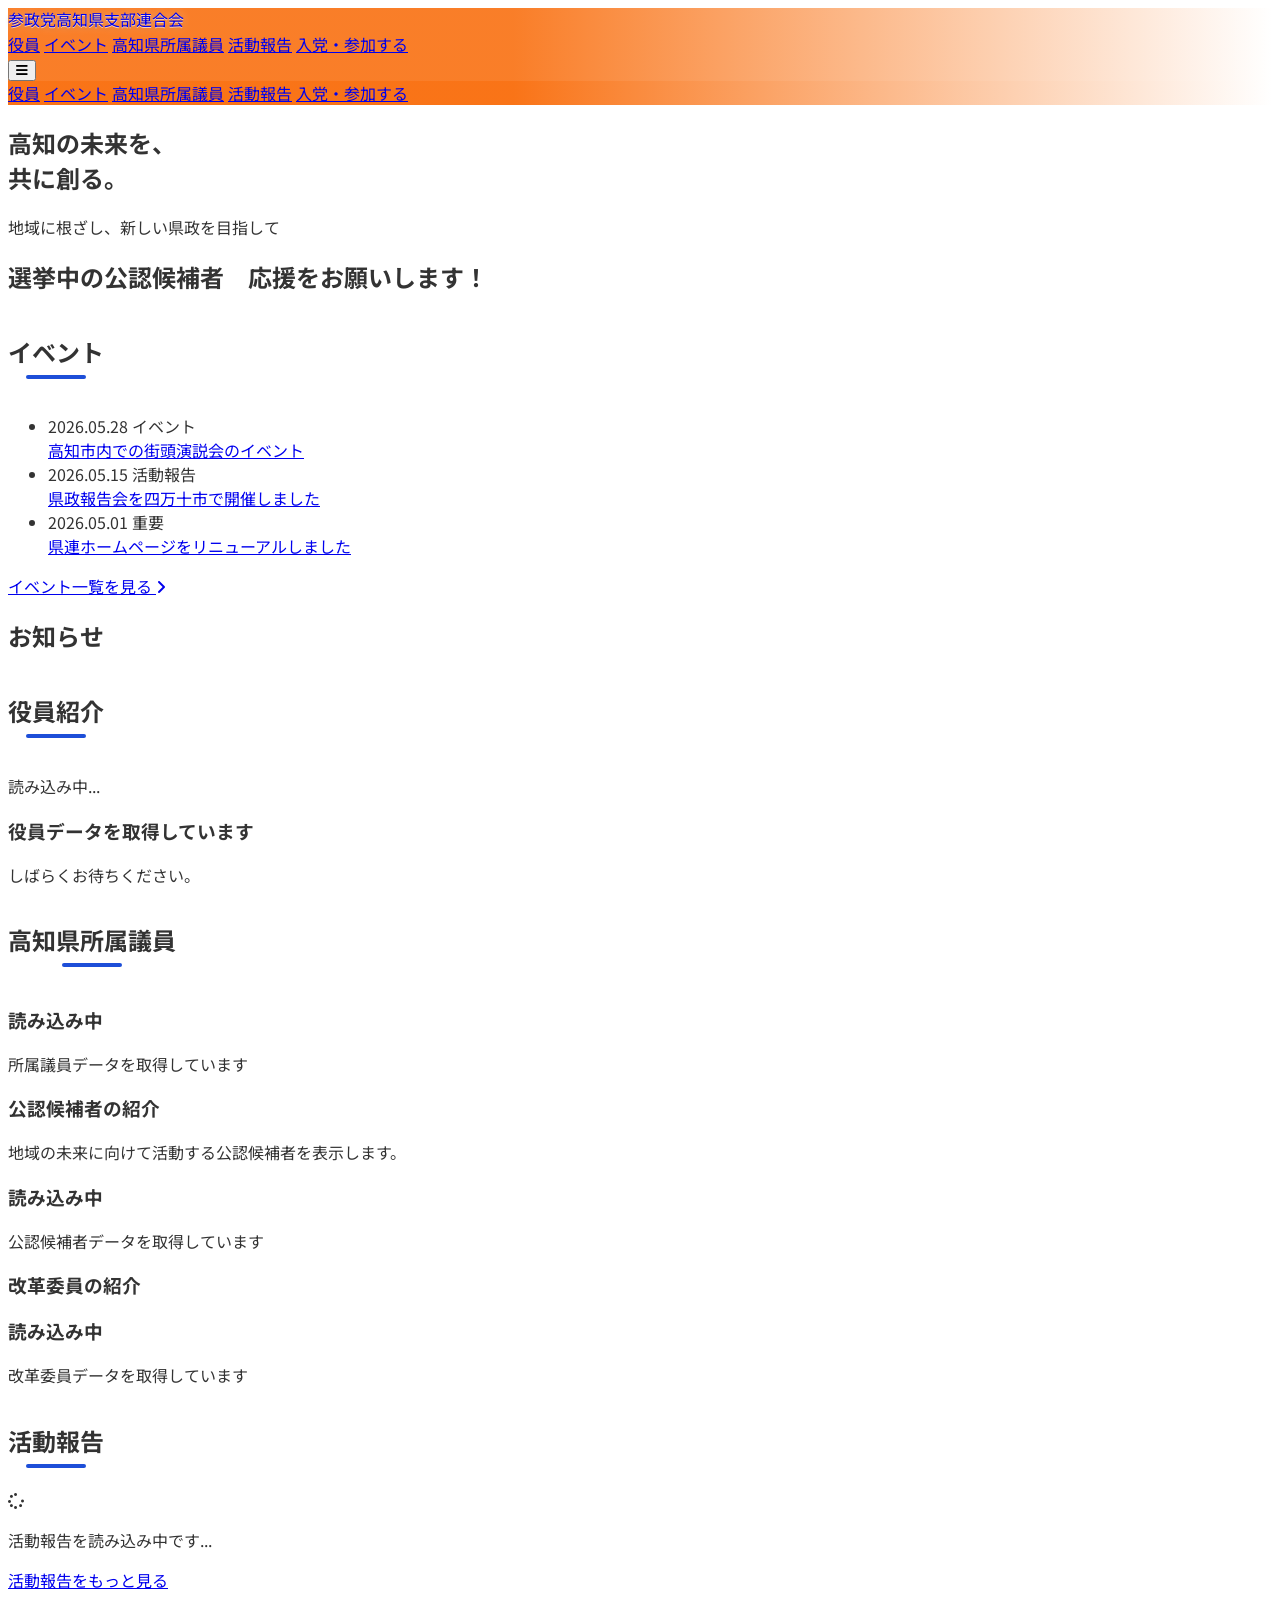
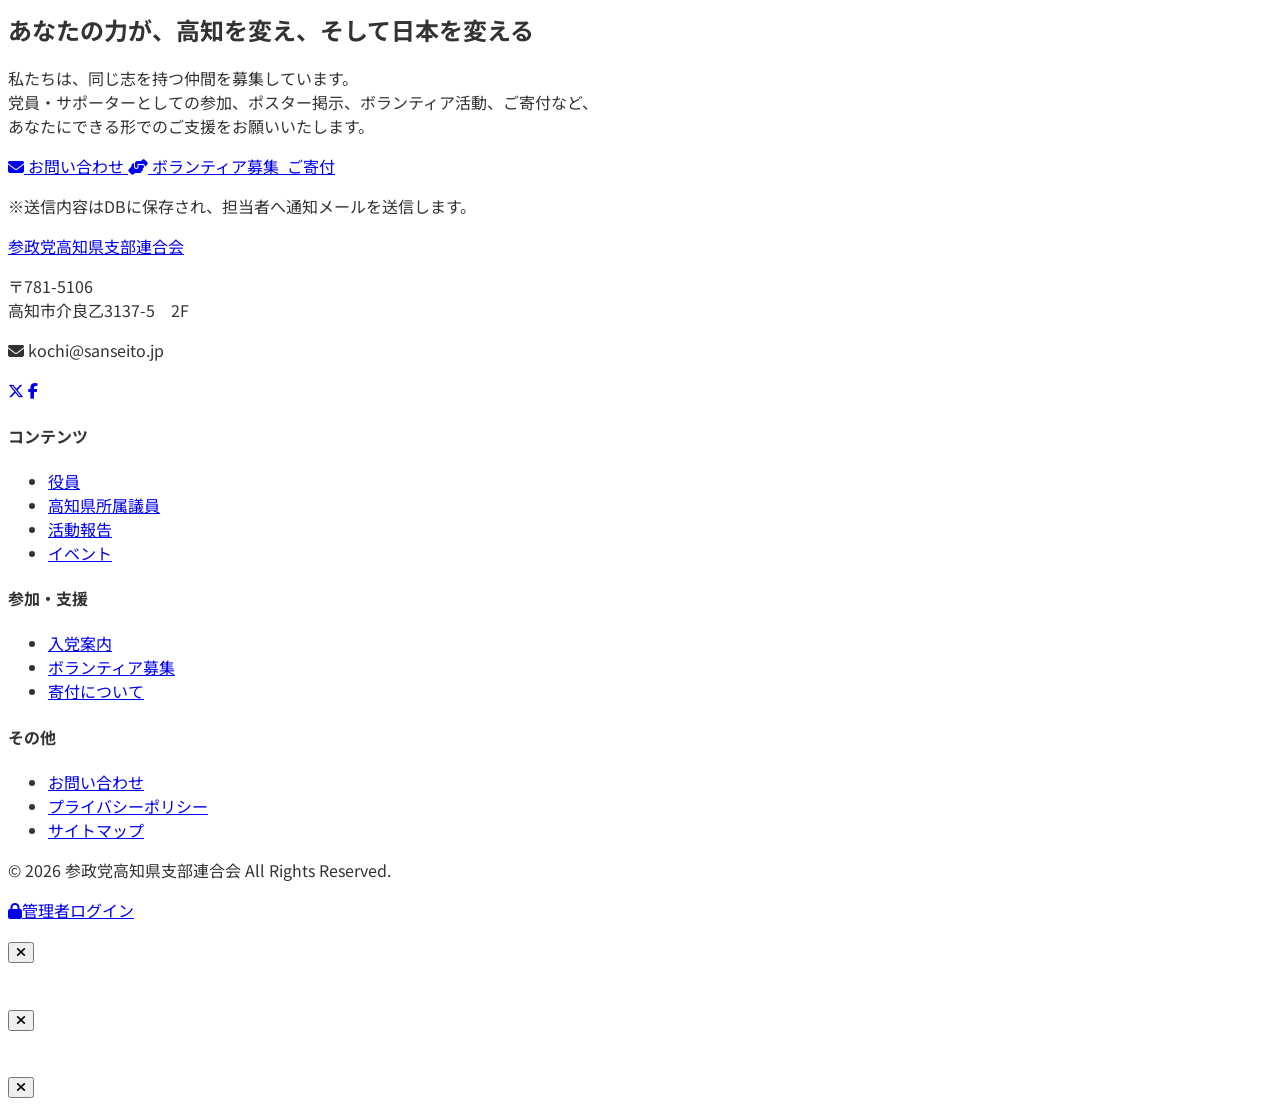
==== index.html @ bb4bc08b "Add files via upload" ====
<!DOCTYPE html>
<html lang="ja">
<head>
    <meta charset="UTF-8">
    <meta name="viewport" content="width=device-width, initial-scale=1.0">
    <title>参政党高知県支部連合会｜公式サイト</title>
    <meta name="description" content="〇〇党高知県連の公式ウェブサイトです。活動報告、政策、イベントなどを掲載しています。">

    <!-- CSSフレームワーク (Tailwind CSS) -->
    <script src="https://cdn.tailwindcss.com"></script>
    <script>
        tailwind.config = {
            theme: {
                extend: {
                    colors: {
                        primary: '#f97316', /* メインカラー（オレンジ系） */
                        secondary: '#f97316', /* アクセントカラー（オレンジ系） */
                    }
                }
            }
        }
    </script>

    <!-- Webフォント (Google Fonts) -->
    <link href="https://fonts.googleapis.com/css2?family=Noto+Sans+JP:wght@400;500;700;900&display=swap" rel="stylesheet">
    <!-- アイコンフォント (FontAwesome) -->
    <link rel="stylesheet" href="https://cdnjs.cloudflare.com/ajax/libs/font-awesome/6.4.0/css/all.min.css">

    <!-- 独自のスタイルシート (style.css) を読み込む -->
    <link rel="stylesheet" href="style.css">
</head>
<body class="bg-gray-50 flex flex-col min-h-screen">
    <!-- ヘッダー -->
    <header class="top-menu-gradient shadow-md fixed w-full top-0 z-50">
        <div class="container mx-auto px-4 sm:px-6 lg:px-8">
            <div class="flex justify-between items-center h-20">
                <!-- ロゴ領域 -->
                <div class="flex-shrink-0 flex items-center">
                    <a href="#" class="flex items-center gap-2">
                        <span class="top-brand-glow font-bold text-xl tracking-wider text-gray-800">参政党高知県支部連合会</span>
                    </a>
                </div>

                <!-- PC用ナビゲーション -->
                <nav class="hidden md:flex space-x-8 items-center">
                    <a href="#about" class="text-gray-600 hover:text-primary font-medium transition">役員</a>
                    <a href="#news" class="text-gray-600 hover:text-primary font-medium transition">イベント</a>
                    <a href="#policy" class="text-gray-600 hover:text-primary font-medium transition">高知県所属議員</a>
                    <a href="#activity" class="text-gray-600 hover:text-primary font-medium transition">活動報告</a>
                    <a href="https://sanseito.jp/participation/" target="_blank" class="bg-primary hover:bg-orange-700 text-white px-6 py-2 rounded-full font-bold transition shadow-md">
                        入党・参加する
                    </a>
                </nav>

                <!-- モバイル用ハンバーガーボタン -->
                <div class="md:hidden flex items-center">
                    <button id="mobile-menu-btn" class="text-gray-600 hover:text-gray-900 focus:outline-none p-2">
                        <i class="fa-solid fa-bars text-2xl"></i>
                    </button>
                </div>
            </div>
        </div>

        <!-- モバイル用ドロップダウンメニュー -->
        <div id="mobile-menu" class="hidden md:hidden top-menu-gradient border-t border-gray-100 shadow-lg absolute w-full">
            <div class="px-2 pt-2 pb-3 space-y-1 sm:px-3">
                <a href="#about" class="block px-3 py-3 rounded-md text-base font-medium text-gray-700 hover:text-primary hover:bg-gray-50">役員</a>
                <a href="#news" class="block px-3 py-3 rounded-md text-base font-medium text-gray-700 hover:text-primary hover:bg-gray-50">イベント</a>
                <a href="#policy" class="block px-3 py-3 rounded-md text-base font-medium text-gray-700 hover:text-primary hover:bg-gray-50">高知県所属議員</a>
                <a href="#activity" class="block px-3 py-3 rounded-md text-base font-medium text-gray-700 hover:text-primary hover:bg-gray-50">活動報告</a>
                <a href="https://sanseito.jp/participation/" target="_blank" class="block mt-4 px-3 py-3 text-center rounded-md text-base font-bold text-white bg-primary hover:bg-orange-700">入党・参加する</a>
            </div>
        </div>
    </header>

    <!-- メインコンテンツ -->
    <main class="flex-grow pt-20">

        <!-- ヒーローセクション -->
        <section id="hero-section" class="hero-bg relative h-[60vh] min-h-[400px] flex items-center justify-center" style="background-size:cover;background-position:center;">
            <div class="absolute inset-0 bg-black bg-opacity-30"></div>
            <div class="relative z-10 text-center px-4">
                <h1 class="text-4xl md:text-5xl lg:text-6xl font-black text-white mb-6 drop-shadow-lg leading-tight">
                    高知の未来を、<br class="md:hidden">共に創る。
                </h1>
                <p class="text-lg md:text-2xl text-white font-medium mb-8 drop-shadow-md">
                    地域に根ざし、新しい県政を目指して
                </p>

            </div>
        </section>

        <!-- 公認候補者セクション -->
        <section id="top-candidates-section" class="hidden py-14 bg-red-50 border-b-4 border-red-400">
            <div class="container mx-auto px-4 max-w-5xl">
                <h2 class="text-2xl font-black text-center text-red-700 mb-10">選挙中の公認候補者　応援をお願いします！</h2>
                <div id="top-candidates-container" class="flex flex-wrap justify-center gap-8"></div>
            </div>
        </section>

        <!-- イベントセクション -->
        <section id="news" class="py-16 bg-white">
            <div class="container mx-auto px-4 max-w-4xl">
                <div class="text-center mb-10">
                    <h2 class="text-3xl font-bold section-title">イベント</h2>
                </div>
                <div class="bg-gray-50 rounded-lg p-6 shadow-inner">
                    <ul id="news-container" class="divide-y divide-gray-200">
                        <li class="py-4 flex flex-col md:flex-row md:items-center gap-2 md:gap-6 hover:bg-gray-100 transition px-2 rounded">
                            <div class="flex items-center gap-4 md:w-48 shrink-0">
                                <span class="text-sm text-gray-500 font-mono">2026.05.28</span>
                                <span class="bg-orange-100 text-orange-700 text-xs px-2 py-1 rounded font-bold">イベント</span>
                            </div>
                            <a href="#" class="text-gray-800 hover:text-primary font-medium flex-grow">高知市内での街頭演説会のイベント</a>
                        </li>
                        <li class="py-4 flex flex-col md:flex-row md:items-center gap-2 md:gap-6 hover:bg-gray-100 transition px-2 rounded">
                            <div class="flex items-center gap-4 md:w-48 shrink-0">
                                <span class="text-sm text-gray-500 font-mono">2026.05.15</span>
                                <span class="bg-green-100 text-green-800 text-xs px-2 py-1 rounded font-bold">活動報告</span>
                            </div>
                            <a href="#" class="text-gray-800 hover:text-primary font-medium flex-grow">県政報告会を四万十市で開催しました</a>
                        </li>
                        <li class="py-4 flex flex-col md:flex-row md:items-center gap-2 md:gap-6 hover:bg-gray-100 transition px-2 rounded">
                            <div class="flex items-center gap-4 md:w-48 shrink-0">
                                <span class="text-sm text-gray-500 font-mono">2026.05.01</span>
                                <span class="bg-red-100 text-red-800 text-xs px-2 py-1 rounded font-bold">重要</span>
                            </div>
                            <a href="#" class="text-gray-800 hover:text-primary font-medium flex-grow">県連ホームページをリニューアルしました</a>
                        </li>
                    </ul>
                </div>
                <div class="text-center mt-6">
                    <a id="news-toggle-link" href="#" onclick="toggleNewsList(event)" class="text-primary hover:underline font-medium inline-flex items-center gap-1">
                        イベント一覧を見る <i class="fa-solid fa-angle-right"></i>
                    </a>
                </div>
            </div>
        </section>

        <!-- 役員組織図セクション -->
        <!-- お知らせ情報セクション -->
        <section id="announcements-section" class="hidden py-14 bg-white border-t border-gray-100">
            <div class="container mx-auto px-4 max-w-6xl">
                <h2 class="text-2xl font-bold text-center text-gray-800 mb-2">お知らせ</h2>
                <div class="w-12 h-1 bg-primary rounded mx-auto mb-10"></div>
                <div id="announcements-container" class="grid grid-cols-1 sm:grid-cols-2 lg:grid-cols-3 gap-6"></div>
            </div>
        </section>

        <section id="about" class="py-20 bg-gray-50">
            <div class="container mx-auto px-4 max-w-6xl">
                <div class="text-center mb-16">
                    <h2 class="text-3xl font-bold section-title">役員紹介</h2>
                </div>
                <div id="greeting-container" class="space-y-10">
                    <div class="bg-white rounded-2xl shadow-md p-8 flex flex-col items-center text-center">
                        <div class="w-32 h-32 rounded-full bg-gray-100 border-4 border-orange-100 mb-4"></div>
                        <p class="text-sm font-bold text-orange-500 mb-1">読み込み中...</p>
                        <h3 class="text-xl font-bold text-gray-800 mb-3">役員データを取得しています</h3>
                        <p class="text-gray-600 text-sm">しばらくお待ちください。</p>
                    </div>
                </div>
            </div>
        </section>

        <!-- 高知県所属議員セクション -->
        <section id="policy" class="py-20 bg-white">
            <div class="container mx-auto px-4 max-w-4xl">
                <div class="text-center mb-16">
                    <h2 class="text-3xl font-bold section-title">高知県所属議員</h2>
                </div>
                <div id="members-container" class="grid grid-cols-1 md:grid-cols-2 gap-12">
                    <div class="hover-card bg-white border border-gray-100 rounded-xl p-8 shadow-md text-center">
                        <div class="w-40 h-40 rounded-full bg-gray-100 mx-auto mb-6 border-4 border-orange-100"></div>
                        <h3 class="text-xl font-bold text-gray-800 mb-1">読み込み中</h3>
                        <p class="text-gray-500 text-sm">所属議員データを取得しています</p>
                    </div>
                </div>

                <div id="candidates-section" class="mt-16">
                    <div class="text-center mb-10">
                        <h3 class="text-2xl font-bold text-gray-800">公認候補者の紹介</h3>
                        <p class="mt-3 text-gray-600">地域の未来に向けて活動する公認候補者を表示します。</p>
                    </div>
                    <div id="candidates-container" class="grid grid-cols-1 md:grid-cols-2 gap-12">
                        <div class="hover-card bg-white border border-gray-100 rounded-xl p-8 shadow-md text-center">
                            <div class="w-40 h-40 rounded-full bg-gray-100 mx-auto mb-6 border-4 border-orange-100"></div>
                            <h3 class="text-xl font-bold text-gray-800 mb-1">読み込み中</h3>
                            <p class="text-gray-500 text-sm">公認候補者データを取得しています</p>
                        </div>
                    </div>
                </div>

                <div id="reformers-section" class="mt-16">
                    <div class="text-center mb-10">
                        <h3 class="text-2xl font-bold text-gray-800">改革委員の紹介</h3>
                    </div>
                    <div id="reformers-container" class="grid grid-cols-1 md:grid-cols-2 gap-12">
                        <div class="hover-card bg-white border border-gray-100 rounded-xl p-8 shadow-md text-center">
                            <div class="w-40 h-40 rounded-full bg-gray-100 mx-auto mb-6 border-4 border-orange-100"></div>
                            <h3 class="text-xl font-bold text-gray-800 mb-1">読み込み中</h3>
                            <p class="text-gray-500 text-sm">改革委員データを取得しています</p>
                        </div>
                    </div>
                </div>
            </div>
        </section>

        <!-- 活動報告セクション -->
        <section id="activity" class="py-20 bg-gray-50">
            <div class="container mx-auto px-4 max-w-6xl">
                <div class="text-center mb-16">
                    <h2 class="text-3xl font-bold section-title">活動報告</h2>
                </div>
                <div id="activities-container" class="grid grid-cols-1 sm:grid-cols-2 lg:grid-cols-3 gap-6">
                    <div class="bg-white rounded-lg shadow overflow-hidden p-6 text-center text-gray-400">
                        <i class="fa-solid fa-spinner fa-spin text-2xl mb-3"></i>
                        <p class="text-sm">活動報告を読み込み中です...</p>
                    </div>
                </div>
                <div class="text-center mt-10">
                    <a href="activities.html" class="inline-block border-2 border-primary text-primary font-bold px-8 py-3 rounded-full hover:bg-primary hover:text-white transition">
                        活動報告をもっと見る
                    </a>
                </div>
            </div>
        </section>

        <!-- アクション（参加・寄付）セクション -->
        <section id="join" class="py-20 bg-secondary relative overflow-hidden">
            <div class="absolute top-0 right-0 -mt-20 -mr-20 w-80 h-80 bg-white opacity-10 rounded-full blur-3xl"></div>
            <div class="absolute bottom-0 left-0 -mb-20 -ml-20 w-64 h-64 bg-white opacity-10 rounded-full blur-3xl"></div>
            <div class="container mx-auto px-4 max-w-4xl relative z-10 text-center">
                <h2 class="text-3xl md:text-4xl font-bold text-white mb-6">あなたの力が、高知を変え、そして日本を変える</h2>
                <p class="text-orange-100 text-lg mb-10 leading-relaxed">
                    私たちは、同じ志を持つ仲間を募集しています。<br class="hidden md:block">
                    党員・サポーターとしての参加、ポスター掲示、ボランティア活動、ご寄付など、<br class="hidden md:block">
                    あなたにできる形でのご支援をお願いいたします。
                </p>
                <div class="flex flex-col sm:flex-row justify-center gap-4">
                    <a href="contact.html" class="bg-white text-secondary font-bold px-6 py-4 rounded-lg hover:bg-gray-100 transition shadow-lg flex items-center justify-center gap-2 text-base">
                        <i class="fa-solid fa-envelope"></i> お問い合わせ
                    </a>
                    <a href="volunteer.html" class="bg-white text-secondary font-bold px-6 py-4 rounded-lg hover:bg-gray-100 transition shadow-lg flex items-center justify-center gap-2 text-base">
                        <i class="fa-solid fa-handshake-angle"></i> ボランティア募集
                    </a>
                    <a href="donation.html" class="bg-white text-secondary font-bold px-6 py-4 rounded-lg hover:bg-gray-100 transition shadow-lg flex items-center justify-center gap-2 text-base">
                        <i class="fa-solid fa-circle-yen"></i> ご寄付
                    </a>
                </div>
                <div class="mt-8 text-orange-200 text-sm">
                    <p>※送信内容はDBに保存され、担当者へ通知メールを送信します。</p>
                </div>
            </div>
        </section>

    </main>

    <!-- フッター -->
    <footer class="bg-gray-900 text-gray-300 pt-16 pb-8">
        <div class="container mx-auto px-4 max-w-6xl">
            <div class="flex flex-col md:flex-row justify-between gap-10 mb-12">
                <div class="md:w-1/3">
                    <a href="#" class="flex items-center gap-2 mb-6">
                        <span class="font-bold text-xl tracking-wider text-white">参政党高知県支部連合会</span>
                    </a>
                    <p class="text-sm mb-4 leading-relaxed">
                        〒781-5106<br>
                        高知市介良乙3137-5　2F
                    </p>
                    <p class="text-sm"><i class="fa-solid fa-envelope mr-2"></i> kochi@sanseito.jp</p>
                    <div class="flex gap-4 mt-6">
                        <a href="https://x.com/sanseito_kochi" target="_blank" class="w-10 h-10 rounded-full bg-gray-800 flex items-center justify-center hover:bg-orange-500 hover:text-white transition"><i class="fa-brands fa-x-twitter"></i></a>
                        <a href="https://www.facebook.com/profile.php?id=100082876765213" target="_blank" class="w-10 h-10 rounded-full bg-gray-800 flex items-center justify-center hover:bg-orange-700 hover:text-white transition"><i class="fa-brands fa-facebook-f"></i></a>
                    </div>
                </div>
                <div class="md:w-2/3 flex flex-wrap gap-10">
                    <div>
                        <h4 class="text-white font-bold mb-4 border-b border-gray-700 pb-2">コンテンツ</h4>
                        <ul class="space-y-2 text-sm">
                            <li><a href="#about" class="hover:text-white transition">役員</a></li>
                            <li><a href="#policy" class="hover:text-white transition">高知県所属議員</a></li>
                            <li><a href="#activity" class="hover:text-white transition">活動報告</a></li>
                            <li><a href="#news" class="hover:text-white transition">イベント</a></li>
                        </ul>
                    </div>
                    <div>
                        <h4 class="text-white font-bold mb-4 border-b border-gray-700 pb-2">参加・支援</h4>
                        <ul class="space-y-2 text-sm">
                            <li><a href="https://sanseito.jp/participation/" target="_blank" class="hover:text-white transition">入党案内</a></li>
                            <li><a href="volunteer.html" class="hover:text-white transition">ボランティア募集</a></li>
                            <li><a href="donation.html" class="hover:text-white transition">寄付について</a></li>
                        </ul>
                    </div>
                    <div>
                        <h4 class="text-white font-bold mb-4 border-b border-gray-700 pb-2">その他</h4>
                        <ul class="space-y-2 text-sm">
                            <li><a href="contact.html" class="hover:text-white transition">お問い合わせ</a></li>
                            <li><a href="privacy.html" class="hover:text-white transition">プライバシーポリシー</a></li>
                            <li><a href="#" class="hover:text-white transition">サイトマップ</a></li>
                        </ul>
                    </div>
                </div>
            </div>
            <div class="border-t border-gray-800 pt-8 text-center text-xs text-gray-500">
                <p>&copy; 2026 参政党高知県支部連合会 All Rights Reserved.</p>
                <p class="mt-2"><a href="admin.html" class="text-gray-600 hover:text-white transition text-xs"><i class="fa-solid fa-lock mr-1"></i>管理者ログイン</a></p>
            </div>
        </div>
    </footer>

    <!-- お知らせ情報モーダル -->
    <div id="announcement-modal" class="hidden fixed inset-0 z-50 flex items-center justify-center p-4" onclick="if(event.target===this)closeAnnouncementModal()">
        <div class="absolute inset-0 bg-black/60"></div>
        <div class="relative bg-white rounded-2xl shadow-2xl w-full max-w-lg max-h-[90vh] overflow-y-auto">
            <button onclick="closeAnnouncementModal()" class="absolute top-3 right-3 w-9 h-9 flex items-center justify-center rounded-full bg-gray-100 hover:bg-gray-200 text-gray-600 z-10">
                <i class="fa-solid fa-xmark"></i>
            </button>
            <div class="p-6">
                <p id="announcement-modal-date" class="text-xs text-gray-400 mb-2"></p>
                <h3 id="announcement-modal-title" class="font-bold mb-4 pr-8 leading-snug"></h3>
                <img id="announcement-modal-image" src="" alt="" class="hidden w-full rounded-xl object-cover mb-4 max-h-56">
                <div id="announcement-modal-content" class="text-sm text-gray-700 leading-relaxed whitespace-pre-line mb-4"></div>
                <a id="announcement-modal-link" href="#" target="_blank" rel="noopener noreferrer" class="hidden inline-flex items-center gap-1 text-primary font-bold text-sm hover:underline"></a>
            </div>
        </div>
    </div>

    <!-- 議員・改革委員モーダル -->
    <div id="member-modal" class="hidden fixed inset-0 z-50 flex items-center justify-center p-4" onclick="if(event.target===this)closeMemberModal()">
        <div class="absolute inset-0 bg-black/60"></div>
        <div class="relative bg-white rounded-2xl shadow-2xl w-full max-w-sm max-h-[90vh] overflow-y-auto">
            <button onclick="closeMemberModal()" class="absolute top-3 right-3 w-9 h-9 flex items-center justify-center rounded-full bg-gray-100 hover:bg-gray-200 text-gray-600 z-10">
                <i class="fa-solid fa-xmark"></i>
            </button>
            <div class="p-6 text-center">
                <img id="member-modal-photo" src="" alt="" class="w-28 h-28 rounded-full object-cover mx-auto mb-4 border-4 border-orange-100">
                <h3 id="member-modal-name" class="text-xl font-bold text-gray-800 mb-1"></h3>
                <p id="member-modal-role" class="text-orange-500 font-medium text-sm mb-4"></p>
                <p id="member-modal-bio" class="text-gray-600 text-sm leading-relaxed text-left whitespace-pre-line"></p>
            </div>
        </div>
    </div>

    <!-- 活動報告モーダル -->
    <div id="activity-modal" class="hidden fixed inset-0 z-50 flex items-center justify-center p-4" onclick="if(event.target===this)closeActivityModal()">
        <div class="absolute inset-0 bg-black/60"></div>
        <div class="relative bg-white rounded-2xl shadow-2xl w-full max-w-2xl max-h-[90vh] overflow-y-auto">
            <button onclick="closeActivityModal()" class="absolute top-3 right-3 w-9 h-9 flex items-center justify-center rounded-full bg-gray-100 hover:bg-gray-200 text-gray-600 z-10">
                <i class="fa-solid fa-xmark"></i>
            </button>
            <div class="p-6 pt-5">
                <p id="activity-modal-date" class="text-xs text-gray-500 font-mono mb-1"></p>
                <h3 id="activity-modal-title" class="text-lg font-bold text-gray-800 mb-4 pr-8"></h3>
                <div id="activity-modal-photos" class="mb-4"></div>
                <div id="activity-modal-content"></div>
            </div>
        </div>
    </div>

    <!-- 独自のJavaScript (script.js) を読み込む -->
    <script src="script.js"></script>
</body>
</html>
---- style.css ----
body {
    font-family: 'Noto Sans JP', sans-serif;
    color: #333;
    -webkit-font-smoothing: antialiased;
}

/* トップメニュー専用の左白・右橙グラデーション */
.top-menu-gradient {
    background: linear-gradient(
        90deg,
        rgba(249, 115, 22, 0.92) 0%,
        rgba(249, 115, 22, 0.92) 40%,
        rgba(255, 255, 255, 0.95) 100%
    );
}

/* トップメニューのブランド文字を白影で少し浮かせる */
.top-brand-glow {
    display: inline-block;
    text-shadow: 0 1px 0 rgba(255, 255, 255, 0.65), 0 0 8px rgba(255, 255, 255, 0.55);
    filter: drop-shadow(0 1px 2px rgba(0, 0, 0, 0.12));
    transform: translateY(-1px);
}

/* スムーズスクロール */
html {
    scroll-behavior: smooth;
}

/* ヒーローエリアの画像プレースホルダー用背景 */
.hero-bg {
    background-color: #ffffff;
    background-size: cover;
    background-position: center;
}

/* セクションのタイトル装飾 */
.section-title {
    position: relative;
    display: inline-block;
    padding-bottom: 10px;
}
.section-title::after {
    content: '';
    position: absolute;
    left: 50%;
    bottom: 0;
    transform: translateX(-50%);
    width: 60px;
    height: 4px;
    background-color: #1d4ed8;
    border-radius: 2px;
}

/* カードのホバーエフェクト */
.hover-card {
    transition: transform 0.3s ease, box-shadow 0.3s ease;
}
.hover-card:hover {
    transform: translateY(-5px);
    box-shadow: 0 10px 25px -5px rgba(0, 0, 0, 0.1), 0 8px 10px -6px rgba(0, 0, 0, 0.1);
}
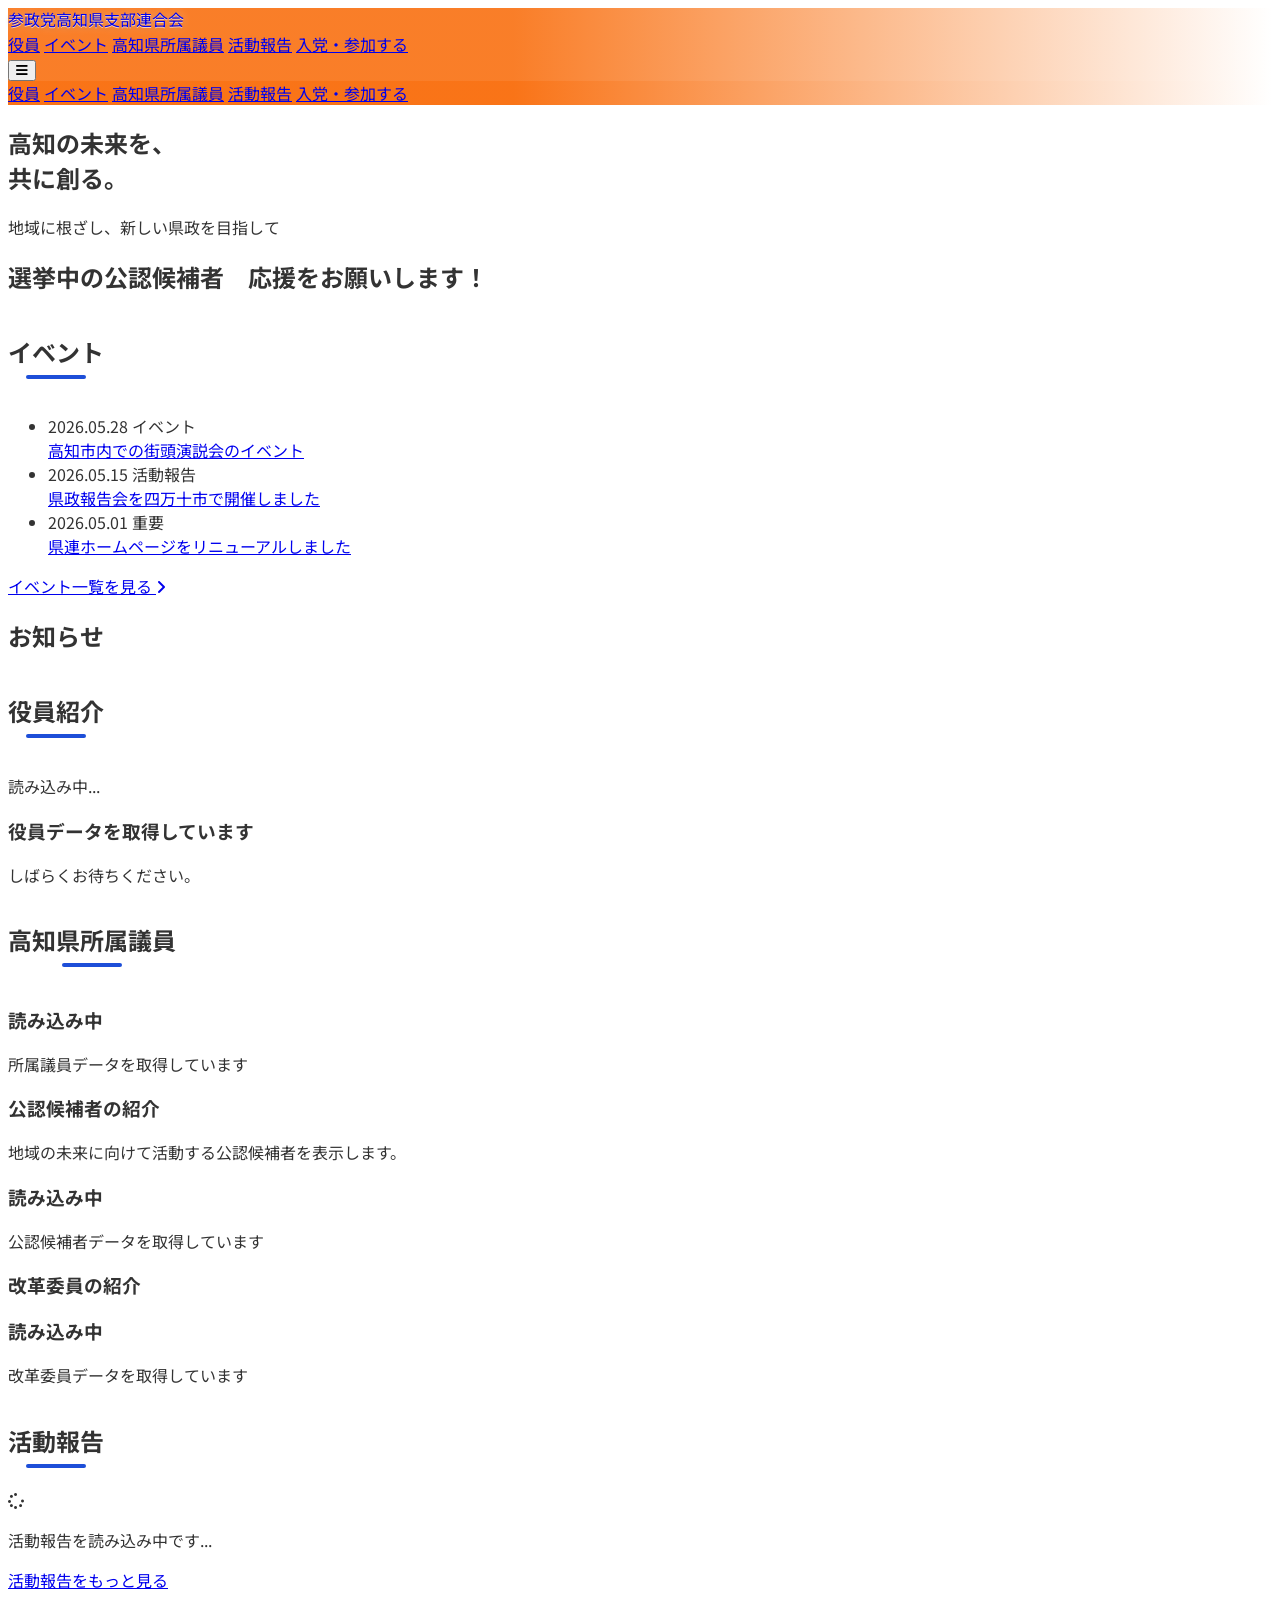
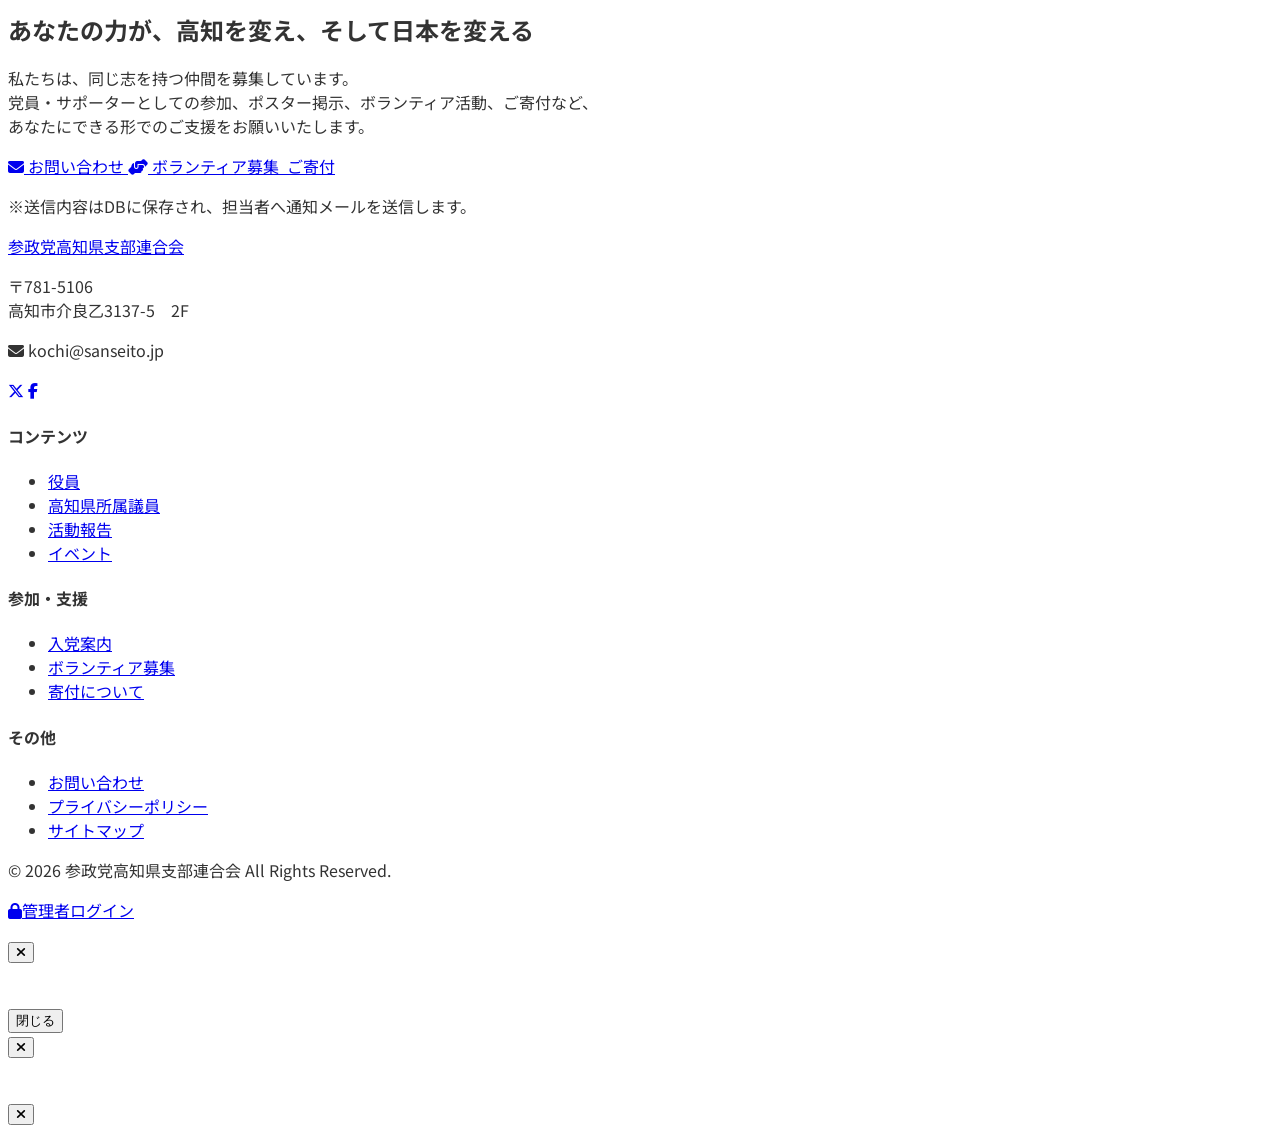
==== commit 020da409: "Add files via upload" ====
--- a/index.html
+++ b/index.html
@@ -310,10 +310,10 @@
     </footer>
 
     <!-- お知らせ情報モーダル -->
-    <div id="announcement-modal" class="hidden fixed inset-0 z-50 flex items-center justify-center p-4" onclick="if(event.target===this)closeAnnouncementModal()">
-        <div class="absolute inset-0 bg-black/60"></div>
-        <div class="relative bg-white rounded-2xl shadow-2xl w-full max-w-lg max-h-[90vh] overflow-y-auto">
-            <button onclick="closeAnnouncementModal()" class="absolute top-3 right-3 w-9 h-9 flex items-center justify-center rounded-full bg-gray-100 hover:bg-gray-200 text-gray-600 z-10">
+    <div id="announcement-modal" class="hidden fixed inset-0 z-50 flex items-center justify-center p-4">
+        <div class="absolute inset-0 bg-black/60 pointer-events-auto" onclick="closeAnnouncementModal()"></div>
+        <div class="relative z-10 bg-white rounded-2xl shadow-2xl w-full max-w-lg max-h-[90vh] overflow-y-auto">
+            <button onclick="closeAnnouncementModal()" class="absolute top-3 right-3 w-9 h-9 flex items-center justify-center rounded-full bg-gray-100 hover:bg-gray-200 text-gray-600">
                 <i class="fa-solid fa-xmark"></i>
             </button>
             <div class="p-6">
@@ -321,7 +321,10 @@
                 <h3 id="announcement-modal-title" class="font-bold mb-4 pr-8 leading-snug"></h3>
                 <img id="announcement-modal-image" src="" alt="" class="hidden w-full rounded-xl object-cover mb-4 max-h-56">
                 <div id="announcement-modal-content" class="text-sm text-gray-700 leading-relaxed whitespace-pre-line mb-4"></div>
-                <a id="announcement-modal-link" href="#" target="_blank" rel="noopener noreferrer" class="hidden inline-flex items-center gap-1 text-primary font-bold text-sm hover:underline"></a>
+                <a id="announcement-modal-link" href="#" target="_blank" rel="noopener noreferrer" class="hidden inline-flex items-center gap-1 text-primary font-bold text-sm hover:underline mb-5"></a>
+                <div class="pt-4 border-t border-gray-100">
+                    <button onclick="closeAnnouncementModal()" class="w-full bg-gray-100 hover:bg-gray-200 text-gray-700 font-bold py-3 rounded-xl transition">閉じる</button>
+                </div>
             </div>
         </div>
     </div>
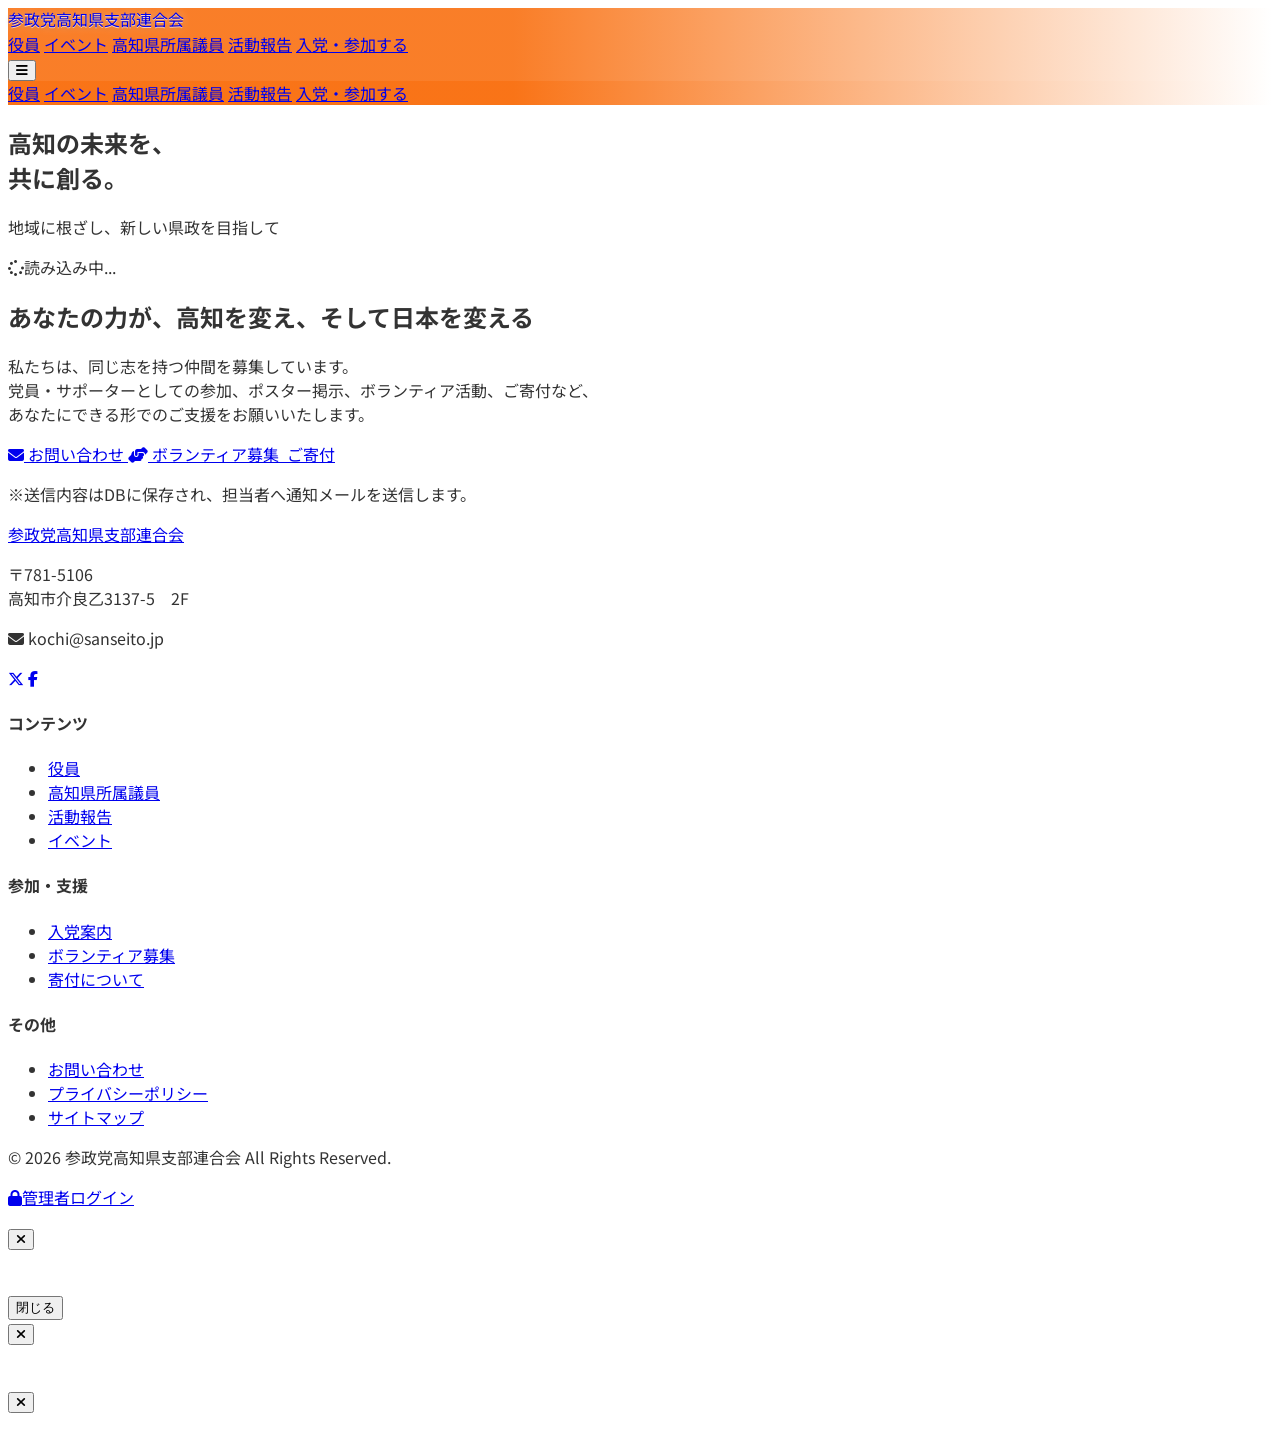
==== commit f61038cf: "ホームページのタイル化: コンポーネント選択・並び替え機能 tile_types(タイル種類マスター)とkenren_home_tiles(県連ごとの配置)を 新設し、トップページの構成要素(イベント" ====
--- a/index.html
+++ b/index.html
@@ -90,141 +90,10 @@
             </div>
         </section>
 
-        <!-- 公認候補者セクション -->
-        <section id="top-candidates-section" class="hidden py-14 bg-red-50 border-b-4 border-red-400">
-            <div class="container mx-auto px-4 max-w-5xl">
-                <h2 class="text-2xl font-black text-center text-red-700 mb-10">選挙中の公認候補者　応援をお願いします！</h2>
-                <div id="top-candidates-container" class="flex flex-wrap justify-center gap-8"></div>
-            </div>
-        </section>
-
-        <!-- イベントセクション -->
-        <section id="news" class="py-16 bg-white">
-            <div class="container mx-auto px-4 max-w-4xl">
-                <div class="text-center mb-10">
-                    <h2 class="text-3xl font-bold section-title">イベント</h2>
-                </div>
-                <div class="bg-gray-50 rounded-lg p-6 shadow-inner">
-                    <ul id="news-container" class="divide-y divide-gray-200">
-                        <li class="py-4 flex flex-col md:flex-row md:items-center gap-2 md:gap-6 hover:bg-gray-100 transition px-2 rounded">
-                            <div class="flex items-center gap-4 md:w-48 shrink-0">
-                                <span class="text-sm text-gray-500 font-mono">2026.05.28</span>
-                                <span class="bg-orange-100 text-orange-700 text-xs px-2 py-1 rounded font-bold">イベント</span>
-                            </div>
-                            <a href="#" class="text-gray-800 hover:text-primary font-medium flex-grow">高知市内での街頭演説会のイベント</a>
-                        </li>
-                        <li class="py-4 flex flex-col md:flex-row md:items-center gap-2 md:gap-6 hover:bg-gray-100 transition px-2 rounded">
-                            <div class="flex items-center gap-4 md:w-48 shrink-0">
-                                <span class="text-sm text-gray-500 font-mono">2026.05.15</span>
-                                <span class="bg-green-100 text-green-800 text-xs px-2 py-1 rounded font-bold">活動報告</span>
-                            </div>
-                            <a href="#" class="text-gray-800 hover:text-primary font-medium flex-grow">県政報告会を四万十市で開催しました</a>
-                        </li>
-                        <li class="py-4 flex flex-col md:flex-row md:items-center gap-2 md:gap-6 hover:bg-gray-100 transition px-2 rounded">
-                            <div class="flex items-center gap-4 md:w-48 shrink-0">
-                                <span class="text-sm text-gray-500 font-mono">2026.05.01</span>
-                                <span class="bg-red-100 text-red-800 text-xs px-2 py-1 rounded font-bold">重要</span>
-                            </div>
-                            <a href="#" class="text-gray-800 hover:text-primary font-medium flex-grow">県連ホームページをリニューアルしました</a>
-                        </li>
-                    </ul>
-                </div>
-                <div class="text-center mt-6">
-                    <a id="news-toggle-link" href="#" onclick="toggleNewsList(event)" class="text-primary hover:underline font-medium inline-flex items-center gap-1">
-                        イベント一覧を見る <i class="fa-solid fa-angle-right"></i>
-                    </a>
-                </div>
-            </div>
-        </section>
-
-        <!-- 役員組織図セクション -->
-        <!-- お知らせ情報セクション -->
-        <section id="announcements-section" class="hidden py-14 bg-white border-t border-gray-100">
-            <div class="container mx-auto px-4 max-w-6xl">
-                <h2 class="text-2xl font-bold text-center text-gray-800 mb-2">お知らせ</h2>
-                <div class="w-12 h-1 bg-primary rounded mx-auto mb-10"></div>
-                <div id="announcements-container" class="grid grid-cols-1 sm:grid-cols-2 lg:grid-cols-3 gap-6"></div>
-            </div>
-        </section>
-
-        <section id="about" class="py-20 bg-gray-50">
-            <div class="container mx-auto px-4 max-w-6xl">
-                <div class="text-center mb-16">
-                    <h2 class="text-3xl font-bold section-title">役員紹介</h2>
-                </div>
-                <div id="greeting-container" class="space-y-10">
-                    <div class="bg-white rounded-2xl shadow-md p-8 flex flex-col items-center text-center">
-                        <div class="w-32 h-32 rounded-full bg-gray-100 border-4 border-orange-100 mb-4"></div>
-                        <p class="text-sm font-bold text-orange-500 mb-1">読み込み中...</p>
-                        <h3 class="text-xl font-bold text-gray-800 mb-3">役員データを取得しています</h3>
-                        <p class="text-gray-600 text-sm">しばらくお待ちください。</p>
-                    </div>
-                </div>
-            </div>
-        </section>
-
-        <!-- 高知県所属議員セクション -->
-        <section id="policy" class="py-20 bg-white">
-            <div class="container mx-auto px-4 max-w-4xl">
-                <div class="text-center mb-16">
-                    <h2 class="text-3xl font-bold section-title">高知県所属議員</h2>
-                </div>
-                <div id="members-container" class="grid grid-cols-1 md:grid-cols-2 gap-12">
-                    <div class="hover-card bg-white border border-gray-100 rounded-xl p-8 shadow-md text-center">
-                        <div class="w-40 h-40 rounded-full bg-gray-100 mx-auto mb-6 border-4 border-orange-100"></div>
-                        <h3 class="text-xl font-bold text-gray-800 mb-1">読み込み中</h3>
-                        <p class="text-gray-500 text-sm">所属議員データを取得しています</p>
-                    </div>
-                </div>
-
-                <div id="candidates-section" class="mt-16">
-                    <div class="text-center mb-10">
-                        <h3 class="text-2xl font-bold text-gray-800">公認候補者の紹介</h3>
-                        <p class="mt-3 text-gray-600">地域の未来に向けて活動する公認候補者を表示します。</p>
-                    </div>
-                    <div id="candidates-container" class="grid grid-cols-1 md:grid-cols-2 gap-12">
-                        <div class="hover-card bg-white border border-gray-100 rounded-xl p-8 shadow-md text-center">
-                            <div class="w-40 h-40 rounded-full bg-gray-100 mx-auto mb-6 border-4 border-orange-100"></div>
-                            <h3 class="text-xl font-bold text-gray-800 mb-1">読み込み中</h3>
-                            <p class="text-gray-500 text-sm">公認候補者データを取得しています</p>
-                        </div>
-                    </div>
-                </div>
-
-                <div id="reformers-section" class="mt-16">
-                    <div class="text-center mb-10">
-                        <h3 class="text-2xl font-bold text-gray-800">改革委員の紹介</h3>
-                    </div>
-                    <div id="reformers-container" class="grid grid-cols-1 md:grid-cols-2 gap-12">
-                        <div class="hover-card bg-white border border-gray-100 rounded-xl p-8 shadow-md text-center">
-                            <div class="w-40 h-40 rounded-full bg-gray-100 mx-auto mb-6 border-4 border-orange-100"></div>
-                            <h3 class="text-xl font-bold text-gray-800 mb-1">読み込み中</h3>
-                            <p class="text-gray-500 text-sm">改革委員データを取得しています</p>
-                        </div>
-                    </div>
-                </div>
-            </div>
-        </section>
-
-        <!-- 活動報告セクション -->
-        <section id="activity" class="py-20 bg-gray-50">
-            <div class="container mx-auto px-4 max-w-6xl">
-                <div class="text-center mb-16">
-                    <h2 class="text-3xl font-bold section-title">活動報告</h2>
-                </div>
-                <div id="activities-container" class="grid grid-cols-1 sm:grid-cols-2 lg:grid-cols-3 gap-6">
-                    <div class="bg-white rounded-lg shadow overflow-hidden p-6 text-center text-gray-400">
-                        <i class="fa-solid fa-spinner fa-spin text-2xl mb-3"></i>
-                        <p class="text-sm">活動報告を読み込み中です...</p>
-                    </div>
-                </div>
-                <div class="text-center mt-10">
-                    <a href="activities.html" class="inline-block border-2 border-primary text-primary font-bold px-8 py-3 rounded-full hover:bg-primary hover:text-white transition">
-                        活動報告をもっと見る
-                    </a>
-                </div>
-            </div>
-        </section>
+        <!-- コンポーネント（タイル）セクション群: 表示内容・順番はadmin.htmlの「ホーム画面構成」で設定 -->
+        <div id="home-tiles">
+            <p class="text-center text-gray-400 py-16"><i class="fa-solid fa-spinner fa-spin mr-2"></i>読み込み中...</p>
+        </div>
 
         <!-- アクション（参加・寄付）セクション -->
         <section id="join" class="py-20 bg-secondary relative overflow-hidden">
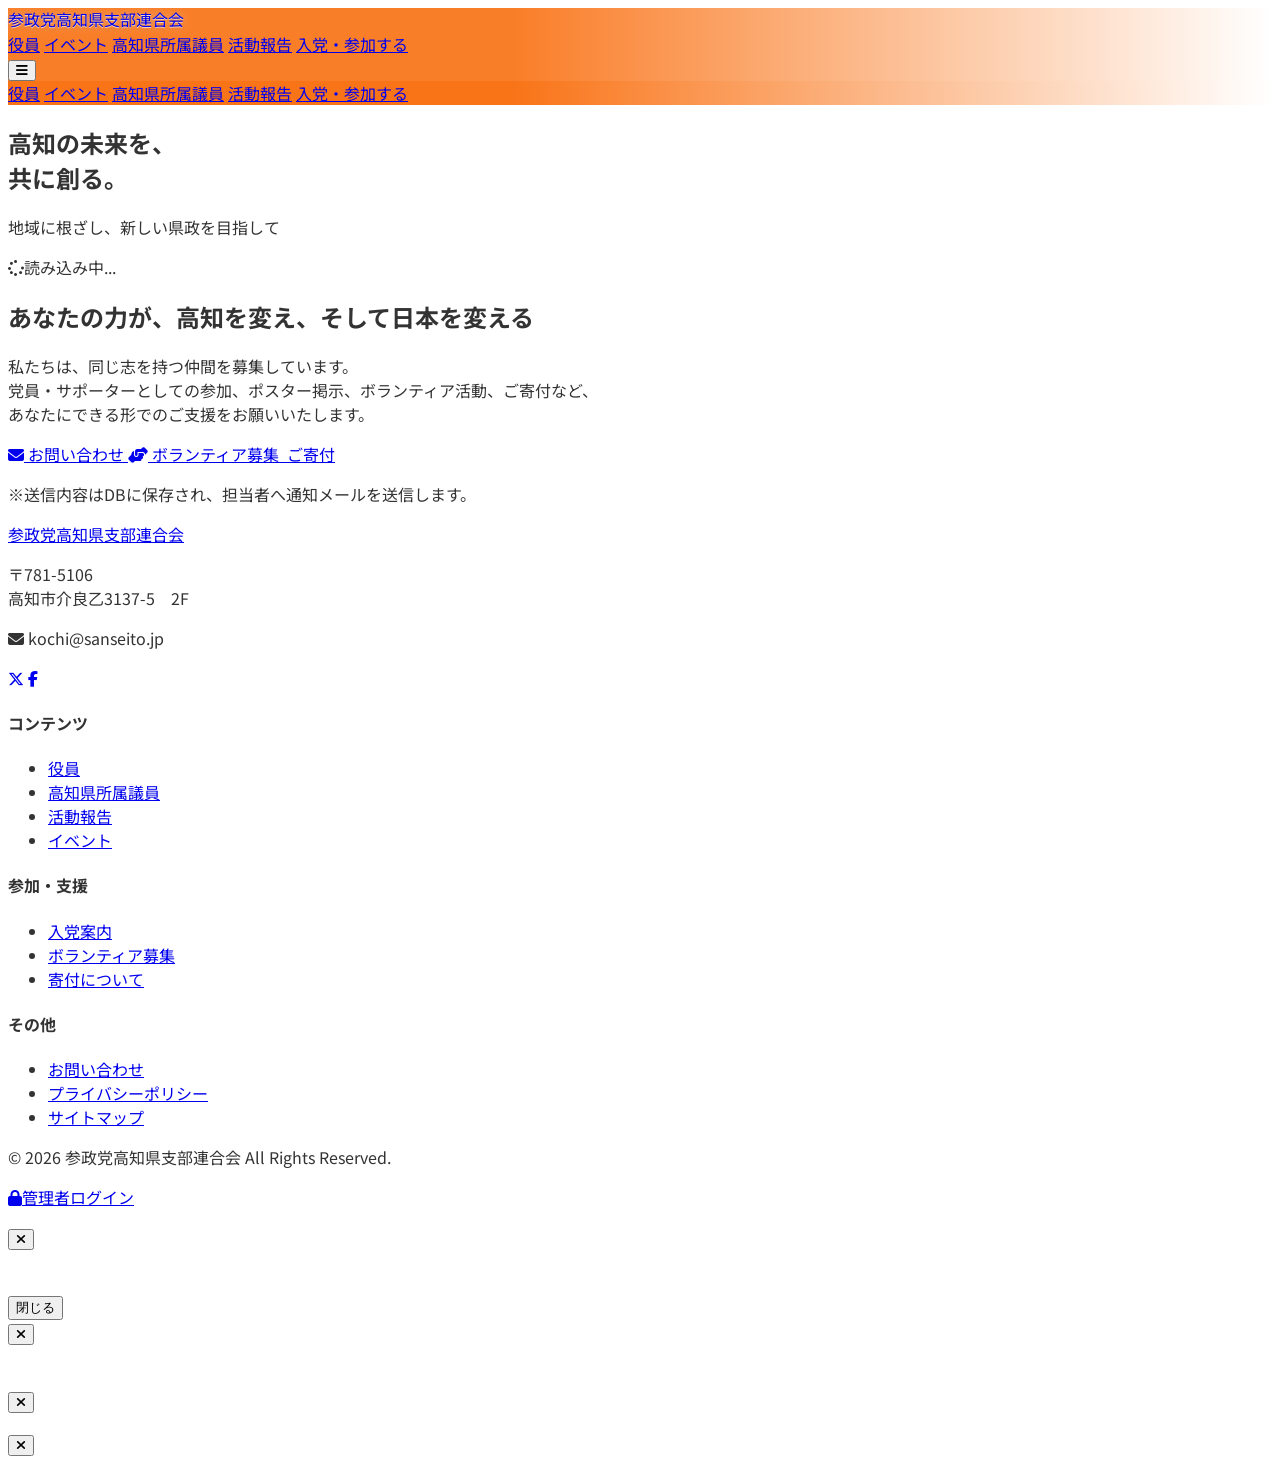
==== commit 7bc2deb4: "新タイル「イベントカレンダー」を実装 Googleカレンダー風の月表示タイル(event_calendar)を追加。 - タイル設定で常時表示/クリック展開の切替、説明文の設定が可能 - newsにs" ====
--- a/index.html
+++ b/index.html
@@ -37,7 +37,7 @@
                 <!-- ロゴ領域 -->
                 <div class="flex-shrink-0 flex items-center">
                     <a href="#" class="flex items-center gap-2">
-                        <span class="top-brand-glow font-bold text-xl tracking-wider text-gray-800">参政党高知県支部連合会</span>
+                        <span class="top-brand-glow font-bold text-xl tracking-wider text-gray-800" data-brand="site-name">参政党高知県支部連合会</span>
                     </a>
                 </div>
 
@@ -80,10 +80,10 @@
         <section id="hero-section" class="hero-bg relative h-[60vh] min-h-[400px] flex items-center justify-center" style="background-size:cover;background-position:center;">
             <div class="absolute inset-0 bg-black bg-opacity-30"></div>
             <div class="relative z-10 text-center px-4">
-                <h1 class="text-4xl md:text-5xl lg:text-6xl font-black text-white mb-6 drop-shadow-lg leading-tight">
+                <h1 class="text-4xl md:text-5xl lg:text-6xl font-black text-white mb-6 drop-shadow-lg leading-tight" data-brand="hero-headline">
                     高知の未来を、<br class="md:hidden">共に創る。
                 </h1>
-                <p class="text-lg md:text-2xl text-white font-medium mb-8 drop-shadow-md">
+                <p class="text-lg md:text-2xl text-white font-medium mb-8 drop-shadow-md" data-brand="hero-subheadline">
                     地域に根ざし、新しい県政を目指して
                 </p>
 
@@ -131,16 +131,16 @@
             <div class="flex flex-col md:flex-row justify-between gap-10 mb-12">
                 <div class="md:w-1/3">
                     <a href="#" class="flex items-center gap-2 mb-6">
-                        <span class="font-bold text-xl tracking-wider text-white">参政党高知県支部連合会</span>
-                    </a>
-                    <p class="text-sm mb-4 leading-relaxed">
+                        <span class="font-bold text-xl tracking-wider text-white" data-brand="site-name">参政党高知県支部連合会</span>
+                    </a>
+                    <p class="text-sm mb-4 leading-relaxed" data-brand="footer-address">
                         〒781-5106<br>
                         高知市介良乙3137-5　2F
                     </p>
-                    <p class="text-sm"><i class="fa-solid fa-envelope mr-2"></i> kochi@sanseito.jp</p>
+                    <p class="text-sm"><i class="fa-solid fa-envelope mr-2"></i> <span data-brand="footer-email">kochi@sanseito.jp</span></p>
                     <div class="flex gap-4 mt-6">
-                        <a href="https://x.com/sanseito_kochi" target="_blank" class="w-10 h-10 rounded-full bg-gray-800 flex items-center justify-center hover:bg-orange-500 hover:text-white transition"><i class="fa-brands fa-x-twitter"></i></a>
-                        <a href="https://www.facebook.com/profile.php?id=100082876765213" target="_blank" class="w-10 h-10 rounded-full bg-gray-800 flex items-center justify-center hover:bg-orange-700 hover:text-white transition"><i class="fa-brands fa-facebook-f"></i></a>
+                        <a data-brand="footer-x-url" href="https://x.com/sanseito_kochi" target="_blank" class="w-10 h-10 rounded-full bg-gray-800 flex items-center justify-center hover:bg-orange-500 hover:text-white transition"><i class="fa-brands fa-x-twitter"></i></a>
+                        <a data-brand="footer-facebook-url" href="https://www.facebook.com/profile.php?id=100082876765213" target="_blank" class="w-10 h-10 rounded-full bg-gray-800 flex items-center justify-center hover:bg-orange-700 hover:text-white transition"><i class="fa-brands fa-facebook-f"></i></a>
                     </div>
                 </div>
                 <div class="md:w-2/3 flex flex-wrap gap-10">
@@ -172,7 +172,7 @@
                 </div>
             </div>
             <div class="border-t border-gray-800 pt-8 text-center text-xs text-gray-500">
-                <p>&copy; 2026 参政党高知県支部連合会 All Rights Reserved.</p>
+                <p>&copy; 2026 <span data-brand="site-name">参政党高知県支部連合会</span> All Rights Reserved.</p>
                 <p class="mt-2"><a href="admin.html" class="text-gray-600 hover:text-white transition text-xs"><i class="fa-solid fa-lock mr-1"></i>管理者ログイン</a></p>
             </div>
         </div>
@@ -230,6 +230,27 @@
         </div>
     </div>
 
+    <!-- イベントカレンダー詳細モーダル -->
+    <div id="calendar-event-modal" class="hidden fixed inset-0 z-50 flex items-center justify-center p-4" onclick="if(event.target===this)closeCalendarEventModal()">
+        <div class="absolute inset-0 bg-black/60"></div>
+        <div class="relative bg-white rounded-2xl shadow-2xl w-full max-w-lg max-h-[90vh] overflow-y-auto">
+            <button onclick="closeCalendarEventModal()" class="absolute top-3 right-3 w-9 h-9 flex items-center justify-center rounded-full bg-gray-100 hover:bg-gray-200 text-gray-600 z-10">
+                <i class="fa-solid fa-xmark"></i>
+            </button>
+            <div class="p-6 pt-5">
+                <div class="flex items-center gap-2 mb-2">
+                    <span id="calendar-event-modal-category" class="text-xs px-2 py-1 rounded font-bold"></span>
+                    <p id="calendar-event-modal-date" class="text-xs text-gray-500 font-mono"></p>
+                </div>
+                <h3 id="calendar-event-modal-title" class="text-lg font-bold text-gray-800 mb-4 pr-8"></h3>
+                <div id="calendar-event-modal-content" class="text-sm text-gray-700 leading-relaxed whitespace-pre-line mb-4"></div>
+                <ul id="calendar-event-modal-details" class="space-y-1 text-sm text-gray-600"></ul>
+            </div>
+        </div>
+    </div>
+
+    <!-- 県連ブランディング（県連名・住所等）の反映 -->
+    <script src="branding.js"></script>
     <!-- 独自のJavaScript (script.js) を読み込む -->
     <script src="script.js"></script>
 </body>
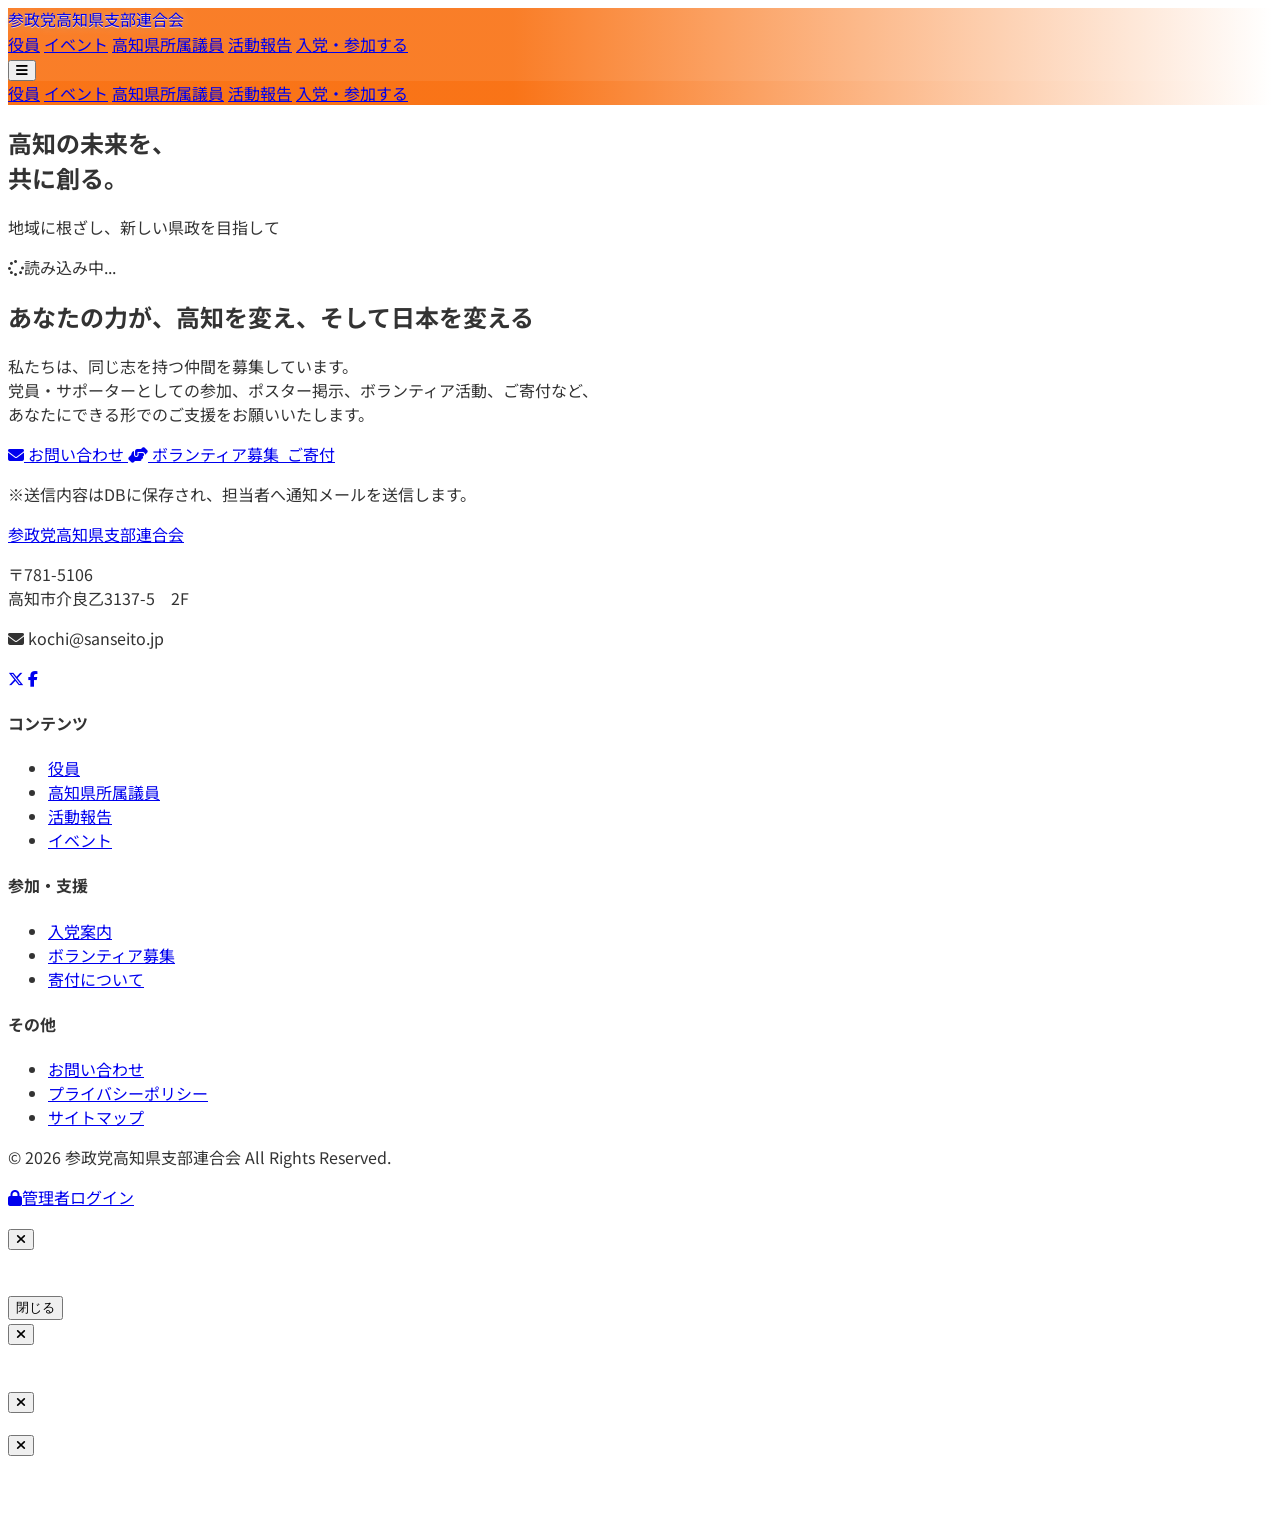
==== commit f065ca20: "イベントに写真とカルーセル表示を追加 newsにphoto_url/show_in_carouselを追加。 - イベント登録画面に写真アップロードを追加(既存の「イベント」一覧   タイルには表示し" ====
--- a/index.html
+++ b/index.html
@@ -242,7 +242,8 @@
                     <span id="calendar-event-modal-category" class="text-xs px-2 py-1 rounded font-bold"></span>
                     <p id="calendar-event-modal-date" class="text-xs text-gray-500 font-mono"></p>
                 </div>
-                <h3 id="calendar-event-modal-title" class="text-lg font-bold text-gray-800 mb-4 pr-8"></h3>
+                <h3 id="calendar-event-modal-title" class="text-lg font-bold text-gray-800 mb-3 pr-8"></h3>
+                <img id="calendar-event-modal-photo" src="" alt="" class="hidden max-h-32 rounded-lg object-cover mb-4">
                 <div id="calendar-event-modal-content" class="text-sm text-gray-700 leading-relaxed whitespace-pre-line mb-4"></div>
                 <ul id="calendar-event-modal-details" class="space-y-1 text-sm text-gray-600"></ul>
             </div>
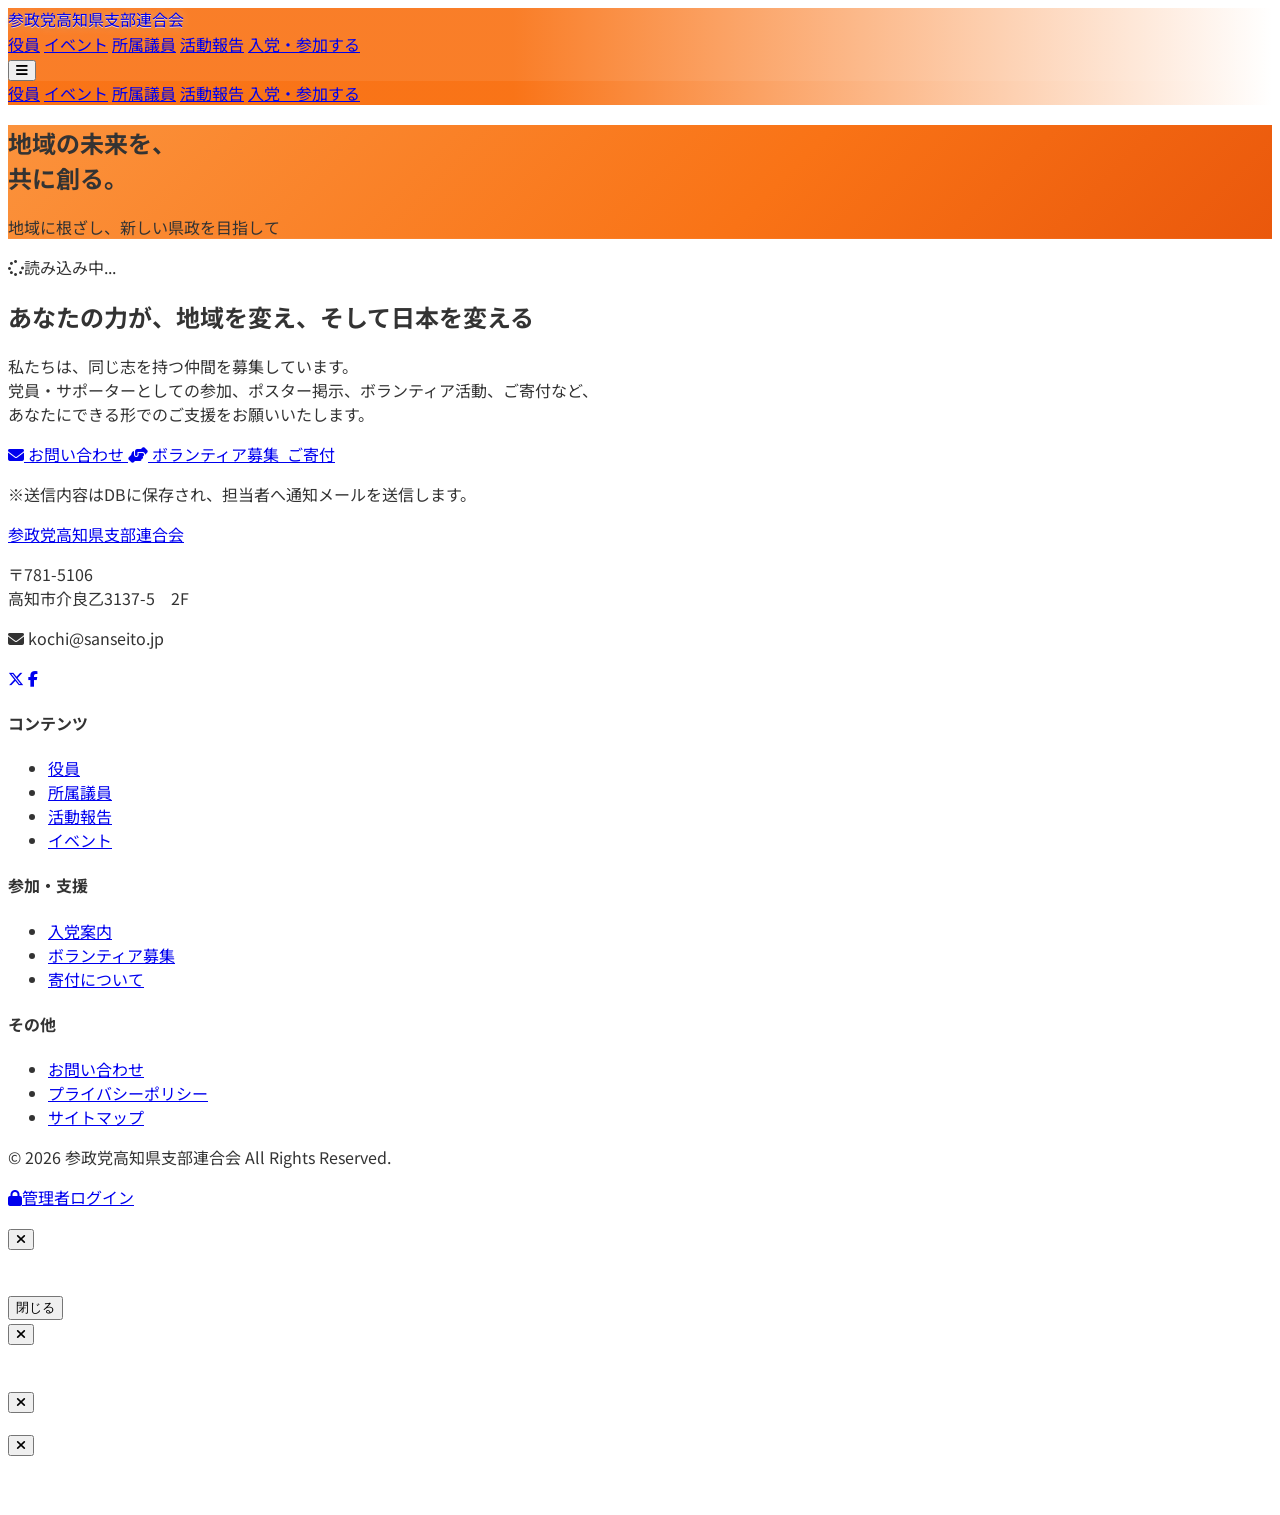
==== commit e54758d7: "ヒーロー背景のグレー表示と、県連文言の一瞬のちらつきを修正 写真未設定の県連でヒーロー背景がグレーに見えていたのは、文字を 読みやすくする黒半透明オーバーレイが白背景にそのままかかっていた ため。オー" ====
--- a/index.html
+++ b/index.html
@@ -45,7 +45,7 @@
                 <nav class="hidden md:flex space-x-8 items-center">
                     <a href="#about" class="text-gray-600 hover:text-primary font-medium transition">役員</a>
                     <a href="#news" class="text-gray-600 hover:text-primary font-medium transition">イベント</a>
-                    <a href="#policy" class="text-gray-600 hover:text-primary font-medium transition">高知県所属議員</a>
+                    <a href="#policy" class="text-gray-600 hover:text-primary font-medium transition"><span data-brand="members-heading">所属議員</span></a>
                     <a href="#activity" class="text-gray-600 hover:text-primary font-medium transition">活動報告</a>
                     <a href="https://sanseito.jp/participation/" target="_blank" class="bg-primary hover:bg-orange-700 text-white px-6 py-2 rounded-full font-bold transition shadow-md">
                         入党・参加する
@@ -66,7 +66,7 @@
             <div class="px-2 pt-2 pb-3 space-y-1 sm:px-3">
                 <a href="#about" class="block px-3 py-3 rounded-md text-base font-medium text-gray-700 hover:text-primary hover:bg-gray-50">役員</a>
                 <a href="#news" class="block px-3 py-3 rounded-md text-base font-medium text-gray-700 hover:text-primary hover:bg-gray-50">イベント</a>
-                <a href="#policy" class="block px-3 py-3 rounded-md text-base font-medium text-gray-700 hover:text-primary hover:bg-gray-50">高知県所属議員</a>
+                <a href="#policy" class="block px-3 py-3 rounded-md text-base font-medium text-gray-700 hover:text-primary hover:bg-gray-50"><span data-brand="members-heading">所属議員</span></a>
                 <a href="#activity" class="block px-3 py-3 rounded-md text-base font-medium text-gray-700 hover:text-primary hover:bg-gray-50">活動報告</a>
                 <a href="https://sanseito.jp/participation/" target="_blank" class="block mt-4 px-3 py-3 text-center rounded-md text-base font-bold text-white bg-primary hover:bg-orange-700">入党・参加する</a>
             </div>
@@ -78,10 +78,10 @@
 
         <!-- ヒーローセクション -->
         <section id="hero-section" class="hero-bg relative h-[60vh] min-h-[400px] flex items-center justify-center" style="background-size:cover;background-position:center;">
-            <div class="absolute inset-0 bg-black bg-opacity-30"></div>
+            <div id="hero-overlay" class="hidden absolute inset-0 bg-black bg-opacity-30"></div>
             <div class="relative z-10 text-center px-4">
                 <h1 class="text-4xl md:text-5xl lg:text-6xl font-black text-white mb-6 drop-shadow-lg leading-tight" data-brand="hero-headline">
-                    高知の未来を、<br class="md:hidden">共に創る。
+                    地域の未来を、<br class="md:hidden">共に創る。
                 </h1>
                 <p class="text-lg md:text-2xl text-white font-medium mb-8 drop-shadow-md" data-brand="hero-subheadline">
                     地域に根ざし、新しい県政を目指して
@@ -100,7 +100,7 @@
             <div class="absolute top-0 right-0 -mt-20 -mr-20 w-80 h-80 bg-white opacity-10 rounded-full blur-3xl"></div>
             <div class="absolute bottom-0 left-0 -mb-20 -ml-20 w-64 h-64 bg-white opacity-10 rounded-full blur-3xl"></div>
             <div class="container mx-auto px-4 max-w-4xl relative z-10 text-center">
-                <h2 class="text-3xl md:text-4xl font-bold text-white mb-6">あなたの力が、高知を変え、そして日本を変える</h2>
+                <h2 class="text-3xl md:text-4xl font-bold text-white mb-6" data-brand="join-heading">あなたの力が、地域を変え、そして日本を変える</h2>
                 <p class="text-orange-100 text-lg mb-10 leading-relaxed">
                     私たちは、同じ志を持つ仲間を募集しています。<br class="hidden md:block">
                     党員・サポーターとしての参加、ポスター掲示、ボランティア活動、ご寄付など、<br class="hidden md:block">
@@ -148,7 +148,7 @@
                         <h4 class="text-white font-bold mb-4 border-b border-gray-700 pb-2">コンテンツ</h4>
                         <ul class="space-y-2 text-sm">
                             <li><a href="#about" class="hover:text-white transition">役員</a></li>
-                            <li><a href="#policy" class="hover:text-white transition">高知県所属議員</a></li>
+                            <li><a href="#policy" class="hover:text-white transition"><span data-brand="members-heading">所属議員</span></a></li>
                             <li><a href="#activity" class="hover:text-white transition">活動報告</a></li>
                             <li><a href="#news" class="hover:text-white transition">イベント</a></li>
                         </ul>
--- a/style.css
+++ b/style.css
@@ -27,9 +27,9 @@
     scroll-behavior: smooth;
 }
 
-/* ヒーローエリアの画像プレースホルダー用背景 */
+/* ヒーローエリアの画像プレースホルダー用背景（写真未設定の県連向けの既定デザイン） */
 .hero-bg {
-    background-color: #ffffff;
+    background: linear-gradient(135deg, #fb923c 0%, #f97316 60%, #ea580c 100%);
     background-size: cover;
     background-position: center;
 }
